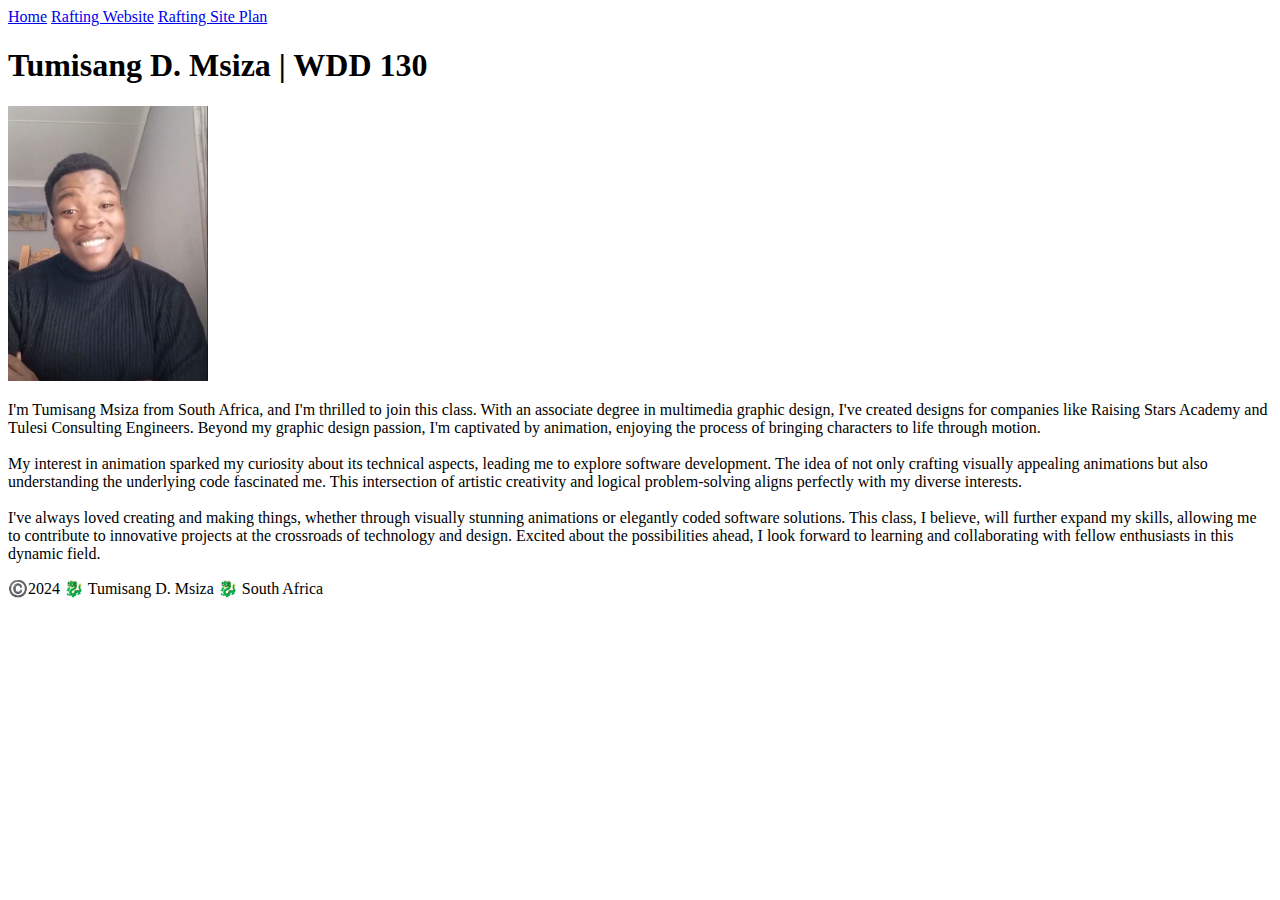
==== index.html @ cb38595d "week 1" ====
<!DOCTYPE html>
<html lang="en-US">
  <head>
    <meta charset="utf-8">
    <meta name="viewport" content="width=device-width, initial-scale=1.0">
    <title>Tumisang D. Msiza | WDD 130</title>
  </head>
  <body>
    <header>
      <nav>
        <a href="#">Home</a>
        <a href="wwr/">Rafting Website</a>
        <a href="wwr/site-plan-rafting.html">Rafting Site Plan</a>
      </nav>
    </header>
    <main>
      <h1>Tumisang D. Msiza | WDD 130</h1>
      <img src="images/profile.jpg" alt="Hello, my name is Tumisang D. Msiza" width="200">
      <p>I'm Tumisang Msiza from South Africa, and I'm thrilled to join this class. With an associate degree in multimedia graphic design, I've created designs for companies like Raising Stars Academy and Tulesi Consulting Engineers. Beyond my graphic design passion, I'm captivated by animation, enjoying the process of bringing characters to life through motion.
      <br><br>
      My interest in animation sparked my curiosity about its technical aspects, leading me to explore software development. The idea of not only crafting visually appealing animations but also understanding the underlying code fascinated me. This intersection of artistic creativity and logical problem-solving aligns perfectly with my diverse interests.
      <br><br>
      I've always loved creating and making things, whether through visually stunning animations or elegantly coded software solutions. This class, I believe, will further expand my skills, allowing me to contribute to innovative projects at the crossroads of technology and design. Excited about the possibilities ahead, I look forward to learning and collaborating with fellow enthusiasts in this dynamic field.</p>
    </main>
    <footer>
      <p>©️2024 🐉 Tumisang D. Msiza 🐉 South Africa</p>
    </footer>
  </body>
</html>
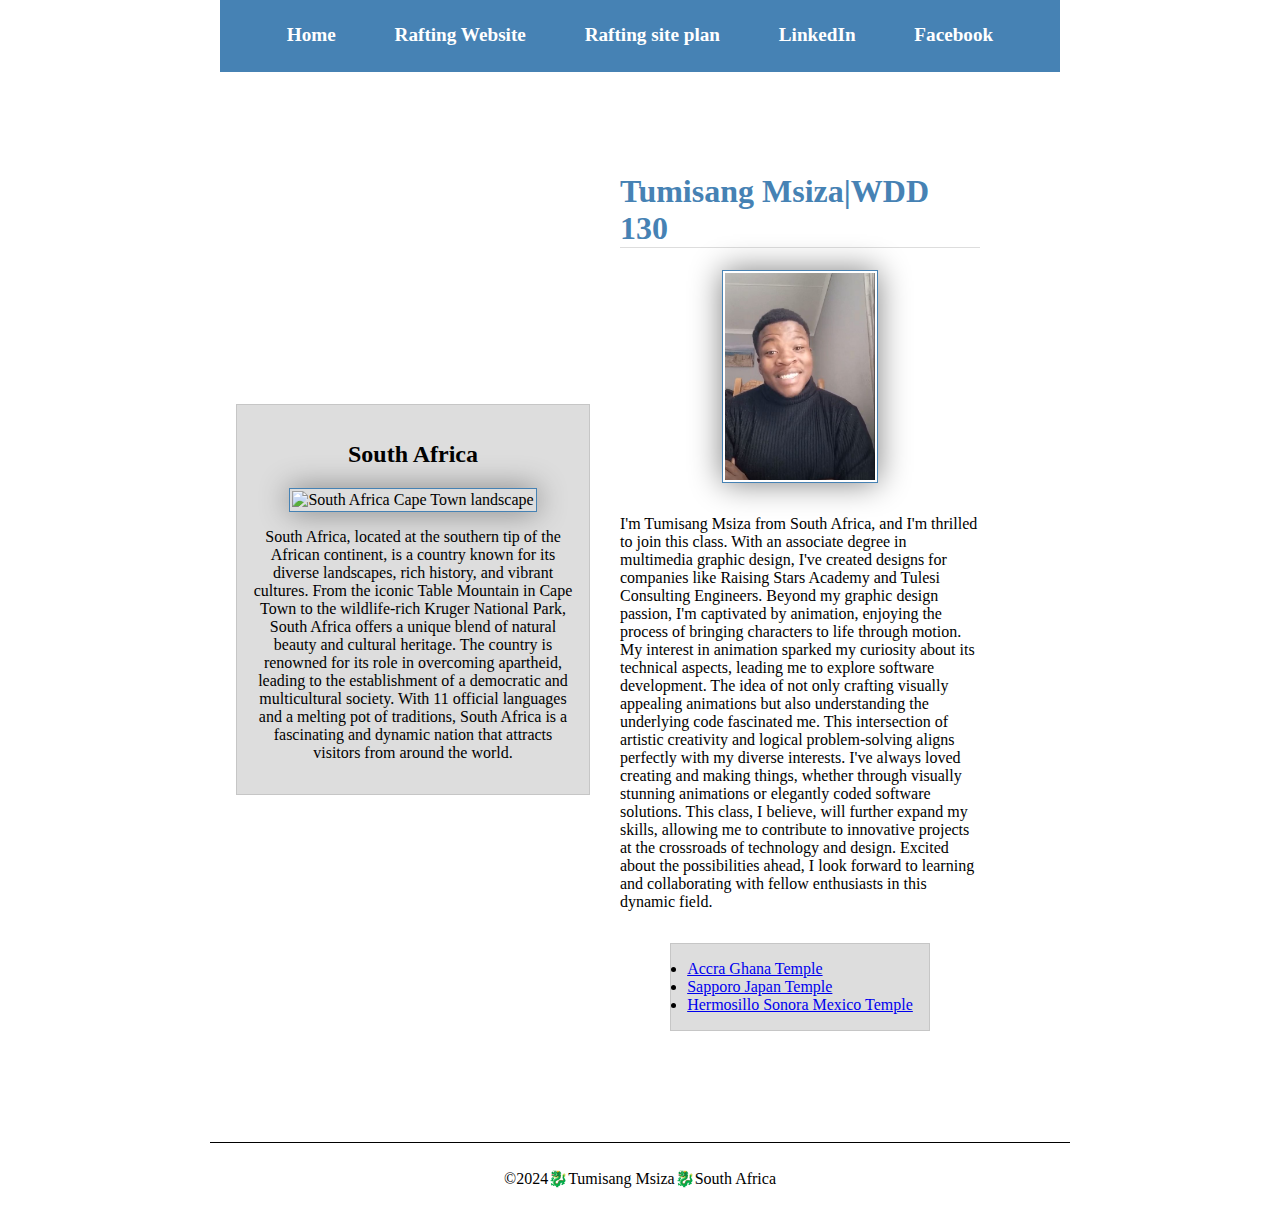
==== commit 6516c903: "Completed week02" ====
--- a/index.html
+++ b/index.html
@@ -1,29 +1,45 @@
 <!DOCTYPE html>
 <html lang="en-US">
-  <head>
+<head>
     <meta charset="utf-8">
-    <meta name="viewport" content="width=device-width, initial-scale=1.0">
-    <title>Tumisang D. Msiza | WDD 130</title>
-  </head>
-  <body>
+    <meta name="viewport" content="width=device-width,initial-scale=1.0" >
+    <title>Tumisang Msiza|WDD 130</title>
+    <meta name="description" content="Tumisang Msiza's BYU WDD 130 webpage assignment">
+    <meta name="author" content="Tumisang Msiza">
+    <link rel="stylesheet" href="styles/styles.css">
+</head>
+<body>
     <header>
-      <nav>
-        <a href="#">Home</a>
-        <a href="wwr/">Rafting Website</a>
-        <a href="wwr/site-plan-rafting.html">Rafting Site Plan</a>
-      </nav>
+        <nav>
+            <a href="www/index.html">Home</a>
+            <a href="#">Rafting Website</a>
+            <a href="wwr/site-plan-rafting.html">Rafting site plan</a>
+            <a href="https://www.linkedin.com/in/tumisang-msiza-58b950267" target="LinkedIn Profile link">LinkedIn</a>
+            <a href="https://www.facebook.com/tumisang.msiza/" target="Facebook profile link">Facebook</a>
+        </nav>
     </header>
-    <main>
-      <h1>Tumisang D. Msiza | WDD 130</h1>
-      <img src="images/profile.jpg" alt="Hello, my name is Tumisang D. Msiza" width="200">
-      <p>I'm Tumisang Msiza from South Africa, and I'm thrilled to join this class. With an associate degree in multimedia graphic design, I've created designs for companies like Raising Stars Academy and Tulesi Consulting Engineers. Beyond my graphic design passion, I'm captivated by animation, enjoying the process of bringing characters to life through motion.
-      <br><br>
-      My interest in animation sparked my curiosity about its technical aspects, leading me to explore software development. The idea of not only crafting visually appealing animations but also understanding the underlying code fascinated me. This intersection of artistic creativity and logical problem-solving aligns perfectly with my diverse interests.
-      <br><br>
-      I've always loved creating and making things, whether through visually stunning animations or elegantly coded software solutions. This class, I believe, will further expand my skills, allowing me to contribute to innovative projects at the crossroads of technology and design. Excited about the possibilities ahead, I look forward to learning and collaborating with fellow enthusiasts in this dynamic field.</p>
-    </main>
+    <div class="grid">
+        <main>
+            <h1>Tumisang Msiza|WDD 130</h1>
+            <img src="images/profile.jpg" alt="An image of Tumisang Msiza" width="200">
+            <p>I'm Tumisang Msiza from South Africa, and I'm thrilled to join this class. With an associate degree in multimedia graphic design, I've created designs for companies like Raising Stars Academy and Tulesi Consulting Engineers. Beyond my graphic design passion, I'm captivated by animation, enjoying the process of bringing characters to life through motion.
+                My interest in animation sparked my curiosity about its technical aspects, leading me to explore software development. The idea of not only crafting visually appealing animations but also understanding the underlying code fascinated me. This intersection of artistic creativity and logical problem-solving aligns perfectly with my diverse interests.
+                I've always loved creating and making things, whether through visually stunning animations or elegantly coded software solutions. This class, I believe, will further expand my skills, allowing me to contribute to innovative projects at the crossroads of technology and design. Excited about the possibilities ahead, I look forward to learning and collaborating with fellow enthusiasts in this dynamic field.</p>
+            <ul class="box">
+                <li><a href="https://www.churchofjesuschrist.org/temples/details/accra-ghana-temple?lang=eng" target="Image description:Accra Ghana Temple">Accra Ghana Temple</a></li>
+                <li><a href="https://www.churchofjesuschrist.org/temples/details/sapporo-japan-temple?lang=eng" target="Image description:Sapporo Japan Temple">Sapporo Japan Temple</a></li>
+                <li><a href="https://www.churchofjesuschrist.org/temples/details/hermosillo-sonora-mexico-temple?lang=eng" target="Image description:Hermosillo Sonora Mexico Temple">Hermosillo Sonora Mexico Temple</a></li>
+            </ul>
+
+        </main>
+        <aside class="box">
+            <h2>South Africa</h2>
+            <img src="https://assets.princess.com/is/image/princesscruises/cape-town-south-africa-aerial-view-sunset-table-mountain-harbor:16x9?ts=1697265855381" alt="South Africa Cape Town landscape">
+            <p>South Africa, located at the southern tip of the African continent, is a country known for its diverse landscapes, rich history, and vibrant cultures. From the iconic Table Mountain in Cape Town to the wildlife-rich Kruger National Park, South Africa offers a unique blend of natural beauty and cultural heritage. The country is renowned for its role in overcoming apartheid, leading to the establishment of a democratic and multicultural society. With 11 official languages and a melting pot of traditions, South Africa is a fascinating and dynamic nation that attracts visitors from around the world.</p>
+        </aside>
+        </div>
     <footer>
-      <p>©️2024 🐉 Tumisang D. Msiza 🐉 South Africa</p>
+        <p>©2024🐉Tumisang Msiza🐉South Africa</p>
     </footer>
-  </body>
+</body>
 </html>
--- a/styles/styles.css
+++ b/styles/styles.css
@@ -0,0 +1,116 @@
+body {
+  font-size: 16px;
+  font-family: cursive fantasy;
+  margin: 0;
+  padding: 0;
+  box-sizing: border-box;
+}
+
+
+header, .grid, footer {
+  max-width: 840px;
+  margin: 0 auto;
+}
+
+
+nav {
+  background-color: steelblue;
+  padding: 1rem;
+  display: flex;
+  justify-content: space-evenly;
+  align-items: center;
+}
+
+
+nav a {
+  display: block;
+  padding: 0.5rem;
+  text-decoration: none;
+  font-size: 1.2rem;
+  font-weight: 700;
+  color: #fff;
+  border-bottom: 2px solid transparent;
+  transition: border-bottom 0.3s ease;
+}
+
+
+nav a:hover {
+  border-bottom: 2px solid #fff;
+}
+
+
+h1 {
+  color: steelblue;
+  border-bottom: 1px solid #ddd;
+}
+
+
+.grid {
+  display: grid;
+  align-items: center;
+  grid-template-columns: 20rem 1fr;
+}
+
+main {
+  grid-column: 2/3;
+  margin: 5rem;
+  display: flex;
+  flex-direction: column;
+  align-items: center;
+}
+
+
+aside {
+  width: 20rem;
+  margin: 1rem;
+  border: 1px solid rgba(0, 0, 0, 0.2);
+  padding: 1rem;
+  background-color: #eee;
+  color: #333;
+  text-align: center;
+  position: relative;
+  grid-column: 1/2;
+  grid-row: 1/2;
+}
+
+
+main img {
+  width: 150px;
+  height: auto;
+  border: 1px solid steelblue;
+  padding: 2px;
+  box-shadow: 0 0 30px gray;
+  margin-bottom: 1rem;
+}
+
+aside img {
+  max-width: 100%;
+  height: auto;
+  border: 1px solid steelblue;
+  padding: 2px;
+  box-shadow: 0 0 30px gray;
+}
+
+p {
+  padding: 0;
+}
+
+footer {
+  margin-top: 15px;
+  border-top: 1px solid #000;
+  text-align: center;
+  padding: 10px;
+}
+
+/* Class Selectors */
+.box {
+  margin: 1rem;
+  border: 1px solid rgba(0, 0, 0, 0.1);
+  padding: 1rem;
+  background-color: #ddd;
+  color: #000;
+}
+
+.indent {
+  padding-left: 2rem;
+}
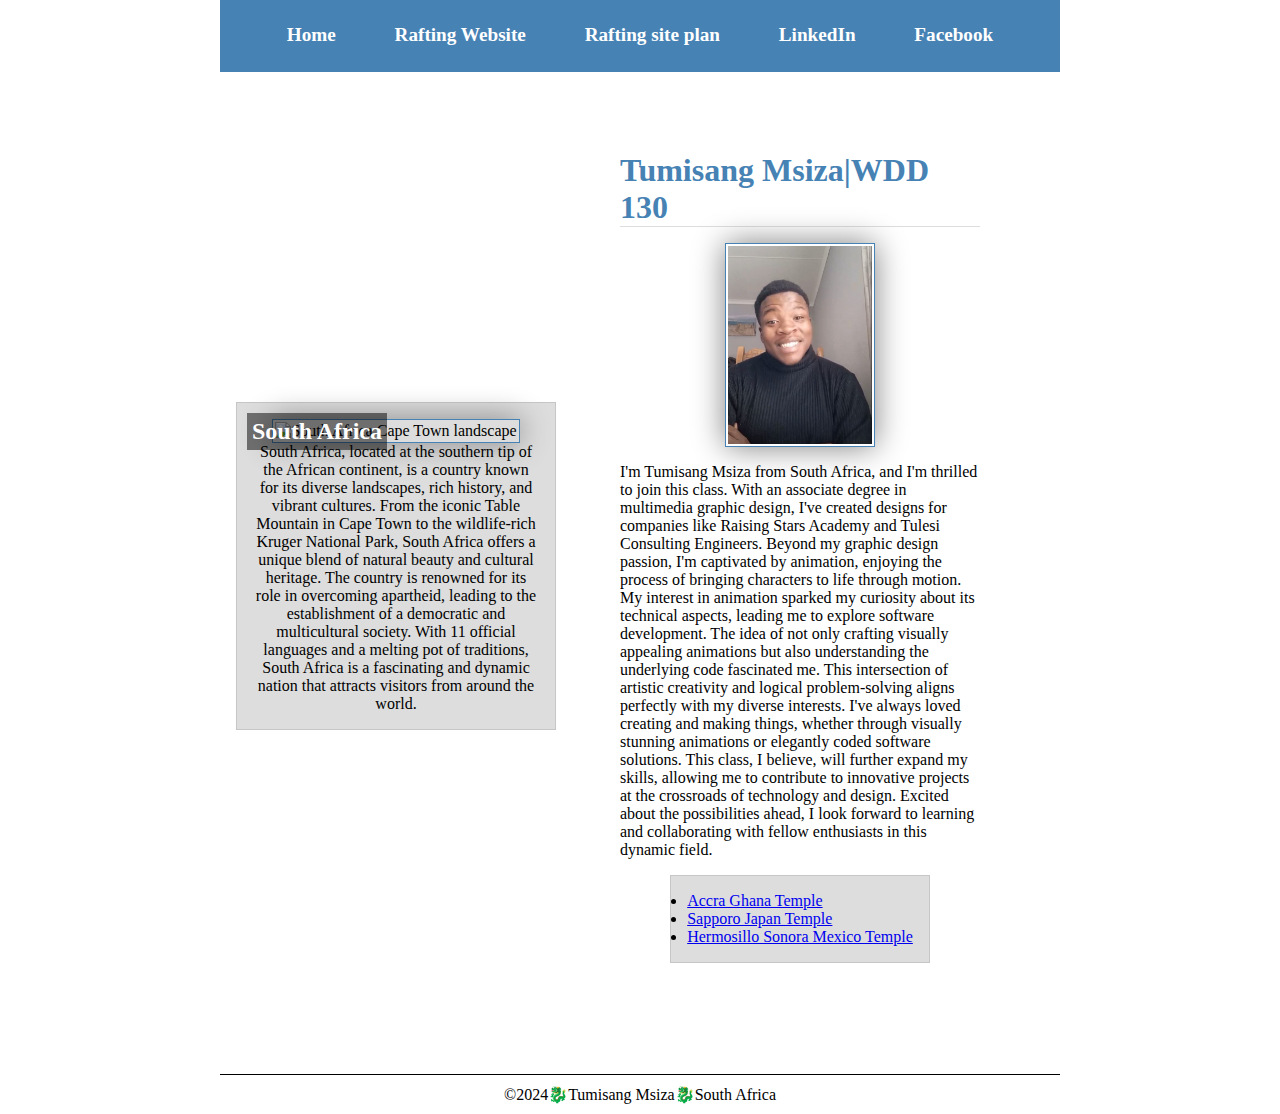
==== commit 0063d390: "Updated HTML and CSS to meet specified criteria: - Validated code to ensure no errors. - Added <ul> " ====
--- a/index.html
+++ b/index.html
@@ -14,32 +14,32 @@
             <a href="www/index.html">Home</a>
             <a href="#">Rafting Website</a>
             <a href="wwr/site-plan-rafting.html">Rafting site plan</a>
-            <a href="https://www.linkedin.com/in/tumisang-msiza-58b950267" target="LinkedIn Profile link">LinkedIn</a>
-            <a href="https://www.facebook.com/tumisang.msiza/" target="Facebook profile link">Facebook</a>
+            <a href="https://www.linkedin.com/in/tumisang-msiza-58b950267" target="_blank">LinkedIn</a>
+            <a href="https://www.facebook.com/tumisang.msiza/" target="_blank">Facebook</a>
         </nav>
     </header>
     <div class="grid">
         <main>
             <h1>Tumisang Msiza|WDD 130</h1>
-            <img src="images/profile.jpg" alt="An image of Tumisang Msiza" width="200">
+            <img src="images/profile.jpg" alt="An image of Tumisang Msiza" width="200" class="profile">
             <p>I'm Tumisang Msiza from South Africa, and I'm thrilled to join this class. With an associate degree in multimedia graphic design, I've created designs for companies like Raising Stars Academy and Tulesi Consulting Engineers. Beyond my graphic design passion, I'm captivated by animation, enjoying the process of bringing characters to life through motion.
                 My interest in animation sparked my curiosity about its technical aspects, leading me to explore software development. The idea of not only crafting visually appealing animations but also understanding the underlying code fascinated me. This intersection of artistic creativity and logical problem-solving aligns perfectly with my diverse interests.
                 I've always loved creating and making things, whether through visually stunning animations or elegantly coded software solutions. This class, I believe, will further expand my skills, allowing me to contribute to innovative projects at the crossroads of technology and design. Excited about the possibilities ahead, I look forward to learning and collaborating with fellow enthusiasts in this dynamic field.</p>
             <ul class="box">
-                <li><a href="https://www.churchofjesuschrist.org/temples/details/accra-ghana-temple?lang=eng" target="Image description:Accra Ghana Temple">Accra Ghana Temple</a></li>
-                <li><a href="https://www.churchofjesuschrist.org/temples/details/sapporo-japan-temple?lang=eng" target="Image description:Sapporo Japan Temple">Sapporo Japan Temple</a></li>
-                <li><a href="https://www.churchofjesuschrist.org/temples/details/hermosillo-sonora-mexico-temple?lang=eng" target="Image description:Hermosillo Sonora Mexico Temple">Hermosillo Sonora Mexico Temple</a></li>
+                <li><a href="https://www.churchofjesuschrist.org/temples/details/accra-ghana-temple?lang=eng" target="_blank">Accra Ghana Temple</a></li>
+                <li><a href="https://www.churchofjesuschrist.org/temples/details/sapporo-japan-temple?lang=eng" target="_blank">Sapporo Japan Temple</a></li>
+                <li><a href="https://www.churchofjesuschrist.org/temples/details/hermosillo-sonora-mexico-temple?lang=eng" target="_blank">Hermosillo Sonora Mexico Temple</a></li>
             </ul>
-
         </main>
         <aside class="box">
             <h2>South Africa</h2>
             <img src="https://assets.princess.com/is/image/princesscruises/cape-town-south-africa-aerial-view-sunset-table-mountain-harbor:16x9?ts=1697265855381" alt="South Africa Cape Town landscape">
             <p>South Africa, located at the southern tip of the African continent, is a country known for its diverse landscapes, rich history, and vibrant cultures. From the iconic Table Mountain in Cape Town to the wildlife-rich Kruger National Park, South Africa offers a unique blend of natural beauty and cultural heritage. The country is renowned for its role in overcoming apartheid, leading to the establishment of a democratic and multicultural society. With 11 official languages and a melting pot of traditions, South Africa is a fascinating and dynamic nation that attracts visitors from around the world.</p>
         </aside>
-        </div>
+    </div>
     <footer>
         <p>©2024🐉Tumisang Msiza🐉South Africa</p>
     </footer>
+    <!-- Last modified: 2024-06-27 -->
 </body>
 </html>
--- a/styles/styles.css
+++ b/styles/styles.css
@@ -1,17 +1,18 @@
-body {
-  font-size: 16px;
-  font-family: cursive fantasy;
+* {
   margin: 0;
   padding: 0;
   box-sizing: border-box;
 }
 
+body {
+  font-size: 16px;
+  font-family: cursive fantasy;
+}
 
 header, .grid, footer {
   max-width: 840px;
   margin: 0 auto;
 }
-
 
 nav {
   background-color: steelblue;
@@ -20,7 +21,6 @@
   justify-content: space-evenly;
   align-items: center;
 }
-
 
 nav a {
   display: block;
@@ -33,17 +33,14 @@
   transition: border-bottom 0.3s ease;
 }
 
-
 nav a:hover {
   border-bottom: 2px solid #fff;
 }
-
 
 h1 {
   color: steelblue;
   border-bottom: 1px solid #ddd;
 }
-
 
 .grid {
   display: grid;
@@ -59,7 +56,6 @@
   align-items: center;
 }
 
-
 aside {
   width: 20rem;
   margin: 1rem;
@@ -73,6 +69,14 @@
   grid-row: 1/2;
 }
 
+aside h2 {
+  position: absolute;
+  top: 10px;
+  left: 10px;
+  color: white;
+  background-color: rgba(0, 0, 0, 0.5);
+  padding: 5px;
+}
 
 main img {
   width: 150px;
@@ -81,6 +85,7 @@
   padding: 2px;
   box-shadow: 0 0 30px gray;
   margin-bottom: 1rem;
+  float: right;
 }
 
 aside img {
@@ -114,3 +119,8 @@
 .indent {
   padding-left: 2rem;
 }
+
+.profile {
+  float: right;
+  margin: 1rem;
+}
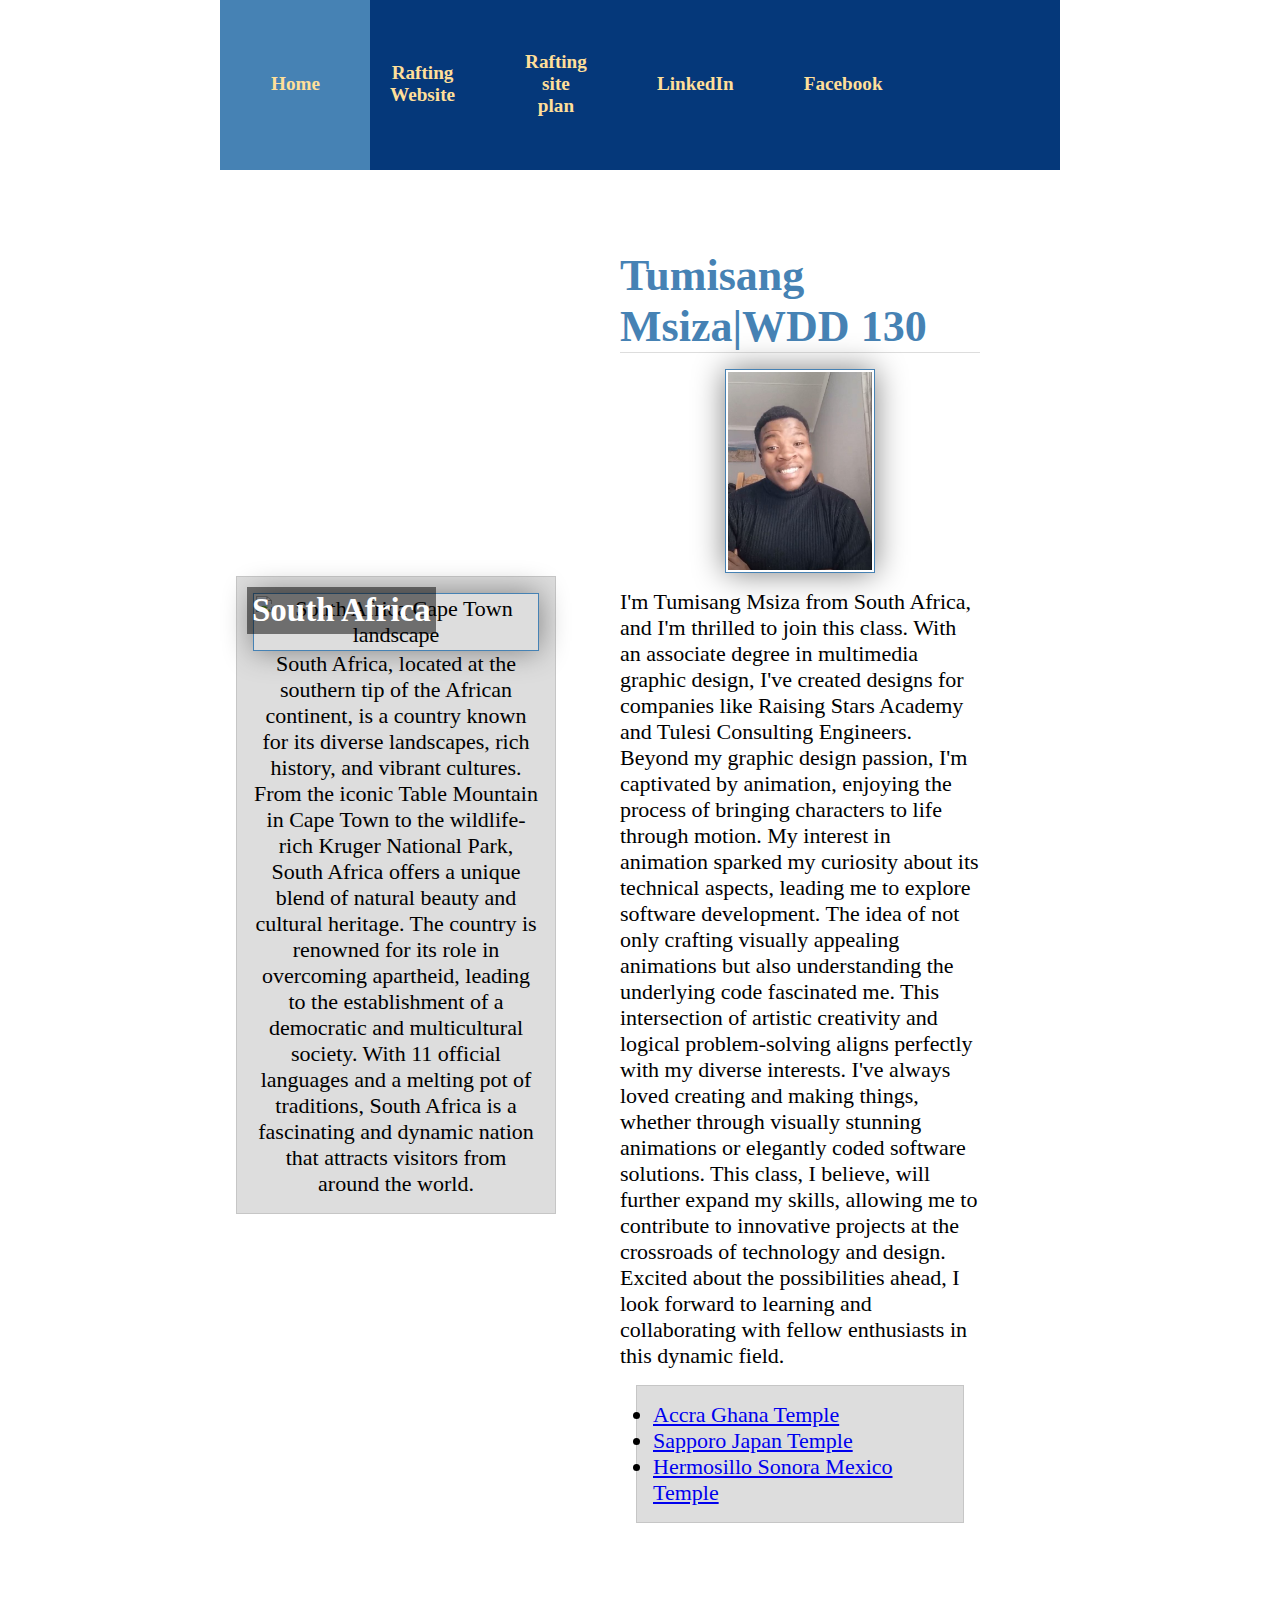
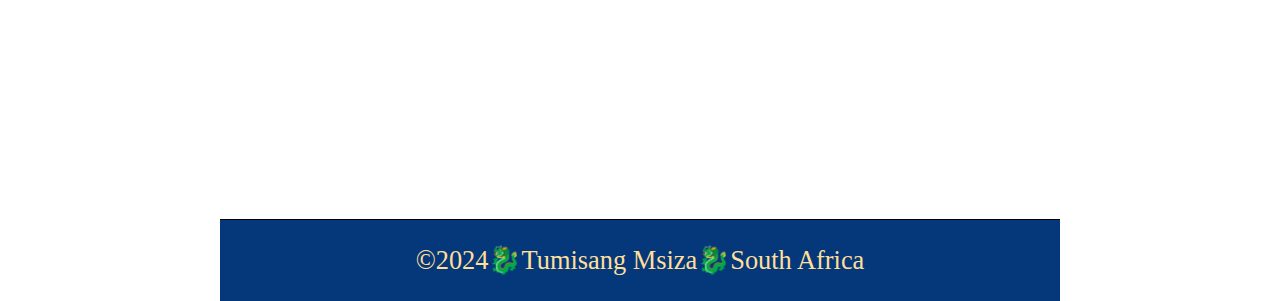
==== commit e303146d: "rafting project completed" ====
--- a/index.html
+++ b/index.html
@@ -12,7 +12,7 @@
     <header>
         <nav>
             <a href="www/index.html">Home</a>
-            <a href="#">Rafting Website</a>
+            <a href="wwr/Rafting.html">Rafting Website</a>
             <a href="wwr/site-plan-rafting.html">Rafting site plan</a>
             <a href="https://www.linkedin.com/in/tumisang-msiza-58b950267" target="_blank">LinkedIn</a>
             <a href="https://www.facebook.com/tumisang.msiza/" target="_blank">Facebook</a>
--- a/styles/styles.css
+++ b/styles/styles.css
@@ -124,3 +124,1079 @@
   float: right;
   margin: 1rem;
 }
+
+/* General Section Styling */
+section {
+    margin: 20px auto;
+    padding: 20px;
+    max-width: 1200px;
+    background-color: #f9f9f9;
+    border-radius: 5px;
+    box-shadow: 0 2px 5px rgba(0, 0, 0, 0.1);
+}
+
+/* Article Styling */
+article {
+    margin: 20px 0;
+    padding: 15px;
+    border: 1px solid #ddd;
+    border-radius: 5px;
+    box-shadow: 2px 2px 5px rgba(0, 0, 0, 0.1);
+}
+
+/* Image Styling */
+article img {
+    width: 100%;
+    height: auto;
+    margin-bottom: 10px;
+    border-radius: 5px;
+}
+
+/* Table Styling */
+table {
+    width: 100%;
+    border-collapse: collapse;
+    margin: 20px 0;
+}
+
+table, th, td {
+    border: 1px solid #ddd;
+}
+
+th, td {
+    padding: 12px;
+    text-align: left;
+}
+
+th {
+    background-color: #f2f2f2;
+}
+
+tr:nth-child(even) {
+    background-color: #f9f9f9;
+}
+
+/* Footer Link Styling */
+footer a {
+    color: #007BFF;
+    text-decoration: none;
+}
+
+footer a:hover {
+    text-decoration: underline;
+}
+
+/* Active Link Styling */
+nav .active {
+    font-weight: bold;
+    color: #007BFF;
+}
+@import url('https://fonts.googleapis.com/css2?family=Lora:ital@1&family=Satisfy&display=swap');
+
+/*  HOME PAGE */
+
+#content {
+    max-width: 1600px;
+    margin: 0 auto;
+}
+
+nav a {
+    text-align: center;
+    color: #ffdf99;
+    text-decoration:  none;
+    padding: 35px;
+}
+
+#logo_link {
+    padding-top: 5px;
+    justify-self: center;
+    align-self: center;
+}
+
+#hero{
+    display: grid;
+    grid-template-columns: 1fr 3fr 1fr;
+    margin-top: -100px;
+}
+
+#hero-box {
+    grid-column: 1/4;
+    grid-row: 1/3;
+    z-index: -1;
+}
+
+#hero-msg {
+    grid-column: 2/3;
+    grid-row: 1/2;
+    margin-top: 100px;
+}
+
+#hero-msg h4 {
+    color: #d69f29;
+}
+
+#hero-msg h1, #hero-msg h4 {
+    text-align: center;
+}
+
+.logo {
+    width: 80px;
+}
+
+.icon {
+    width: 80px;
+    padding-top: 10px;
+}
+
+#hero-img {
+    width: 100%;
+}
+
+.button-box {
+    text-align: center;
+}
+
+main section {
+    text-align: center;
+}
+
+#background {
+    height: 725px;
+    background-color: #ffdf99;
+    grid-area: 4/1/9/11;
+}
+
+body {
+    background-color: white;
+    font-size: 22px;
+    margin: 0;
+    padding: 0;
+}
+
+h2 {
+    margin: 0;
+}
+
+header {
+    background-color: #05387a;
+    display: grid;
+    grid-template-columns: 150px auto;
+}
+
+nav {
+    display: flex;
+    justify-content: space-around;
+}
+
+.home-grid {
+    display: grid;
+    grid-template-columns: 1fr 1fr 1fr 1fr 1fr 1fr 1fr 1fr 1fr 1fr;
+}
+
+.home-title {
+    color: #d69f29;
+    font-family: "Satisfy", "Helvetica", sans-serif;
+    font-size: 2em;
+    margin-top: 10px;
+}
+
+nav a:hover {
+    background-color: #ffdf99;
+    color: #05387a;
+}
+
+.book, .join {
+    background-color:#05387a;
+    color: #ffdf99;
+    text-decoration: none;
+    font-size: 18px;
+    padding: 15px 30px;
+    margin-top: 50px;
+    border-radius: 5px;
+    font-family: "Lora", "Rock Salt", sans-serif;
+}
+
+.book:hover, .join:hover {
+    background-color: #ffdf99;
+    color: #05387a;
+}
+
+h4 {
+    color: #05387a;
+}
+
+.msg {
+    background-color: #d69f29;
+    line-height: 1.5em;
+    padding: 35px;
+    grid-area: 6/6/7/10;
+    box-shadow: 5px 5px 10px #05387a;
+}
+
+.msg h2 {
+    color: #05387a;
+    font-family: "Lora", "Rock Salt", sans-serif;
+}
+
+.msg p {
+    color: #05387a;
+    font-size: .8em;
+    padding-bottom: 15px;
+}
+
+footer {
+    color: #ffdf99;
+    background-color: #05387a	;
+    padding: 25px 50px;
+    margin-top: 200px;
+    display: flex;
+    justify-content: space-around;
+    align-items: center;
+}
+
+footer a {
+    color: #ffdf99;
+    text-decoration:  none;
+}
+
+footer a:hover {
+    color: #ffdf99;
+}
+
+footer p {
+    font-size: 1.2em;
+}
+
+footer p a:hover {
+    text-decoration: underline;
+}
+
+footer .social img {
+padding-top: 15px;
+}
+
+.rivers-card, .camping-card, .rapids-card {
+    margin: 200px 0;
+}
+
+.card-img {
+    border: 10px solid #d69f29;
+    width: 100%;
+    transition: transform .5s;
+    box-shadow: 5px 5px 10px #05387a;
+}
+
+main section img {
+    box-sizing: border-box;
+}
+
+.mountains {
+    width: 100%;
+    margin-top: 100px;
+    margin-bottom: 200px;
+    grid-area: 5/2/8/7;
+    box-shadow: 5px 5px 10px #05387a;
+}
+
+.rivers-card {
+    grid-area: 2/2/3/4;
+}
+
+.camping-card{
+    grid-area: 2/5/3/7;
+}
+
+.rapids-card {
+    grid-area: 2/8/3/10;
+}
+
+.card-img:hover {
+    opacity: .6;
+    transform: scale(1.1);
+}
+
+/* FAQ PAGE STYLE */
+.faq-title {
+    color: #05387a;
+    font-family: "Satisfy", "Helvetica", sans-serif;
+    font-size: 2em;
+    margin-top: 10px;
+}
+
+#faq-msg {
+    grid-column: 2/3;
+    grid-row: 1/2;
+    margin-top: 100px;
+    font-family: "Satisfy", "Helvetica", sans-serif;
+    font-size: 1.3em;
+}
+
+#faq-msg h4 {
+    color: #05387a;
+}
+
+#faq-msg h1, #faq-msg h4 {
+    text-align: center;
+}
+
+#faq-background {
+    height: 300px;
+    background-color: #ffdf99;
+    grid-area: 4/1/9/11;
+    margin: 40px auto;
+    padding: 25px;
+}
+
+.faq-grid {
+    display: grid;
+    grid-template-columns: 800px 800px;
+    justify-items: center;
+    align-items: center;
+}
+
+.faq-q1 {
+    grid-area: 1/2/2/3;
+}
+
+.q1-msg h3 {
+    margin: auto 50px;
+    font-family: "Satisfy", "Helvetica", sans-serif;
+    font-size: 1.3em;
+    color: #05387a;
+}
+
+.q1-msg p {
+    margin-top: 30px;
+    margin-bottom: 100px;
+    margin-left: 100px;
+    margin-right: 100px;
+    line-height: 40px;
+    color: #008AA5;
+    font-family: "Lora", "Rock Salt", sans-serif;
+}
+
+.q1-img {
+    grid-area: 1/1/2/2;
+    width: 600px;
+    height: 600px;
+    object-fit: contain;
+    margin: 50px auto;
+}
+
+.faq-q2 {
+    grid-area: 2/1/3/2;
+}
+
+.q2-msg h3 {
+    margin: auto 50px;
+    font-family: "Satisfy", "Helvetica", sans-serif;
+    font-size: 1.3em;
+    color: #05387a;
+}
+
+.q2-msg p {
+    margin-top: 30px;
+    margin-bottom: 100px;
+    margin-left: 100px;
+    margin-right: 100px;
+    line-height: 40px;
+    color: #008AA5;
+    font-family: "Lora", "Rock Salt", sans-serif;
+}
+
+.q2-img {
+    grid-area: 2/2/3/3;
+    width: 600px;
+    height: 600px;
+    object-fit: contain;
+    margin: 50px auto;
+}
+
+.faq-q3 {
+    grid-area: 3/2/4/3;
+}
+
+.q3-msg h3 {
+    margin: auto 50px;
+    font-family: "Satisfy", "Helvetica", sans-serif;
+    font-size: 1.3em;
+    color: #05387a;
+}
+
+.q3-msg p {
+    margin-top: 30px;
+    margin-bottom: 100px;
+    margin-left: 100px;
+    margin-right: 100px;
+    line-height: 40px;
+    color: #008AA5;
+    font-family: "Lora", "Rock Salt", sans-serif;
+}
+
+.q3-img {
+    grid-area: 3/1/4/2;
+    width: 600px;
+    height: 600px;
+    object-fit: contain;
+    margin: 50px auto;
+}
+
+.faq-q4 {
+    grid-area: 4/1/5/2;
+}
+
+.q4-msg h3 {
+    margin: auto 50px;
+    font-family: "Satisfy", "Helvetica", sans-serif;
+    font-size: 1.3em;
+    color: #05387a;
+}
+
+.q4-msg p {
+    margin-top: 30px;
+    margin-bottom: 100px;
+    margin-left: 100px;
+    margin-right: 100px;
+    line-height: 40px;
+    color: #008AA5;
+    font-family: "Lora", "Rock Salt", sans-serif;
+}
+
+.q4-img {
+    grid-area: 4/2/5/3;
+    width: 600px;
+    height: 600px;
+    object-fit: contain;
+    margin: 50px auto;
+}
+
+.faq-q5 {
+    grid-area: 5/2/6/3;
+}
+
+.q5-msg h3 {
+    margin: auto 50px;
+    font-family: "Satisfy", "Helvetica", sans-serif;
+    font-size: 1.3em;
+    color: #05387a;
+}
+
+.q5-msg p {
+    margin-top: 30px;
+    margin-bottom: 100px;
+    margin-left: 100px;
+    margin-right: 100px;
+    line-height: 40px;
+    color: #008AA5;
+    font-family: "Lora", "Rock Salt", sans-serif;
+}
+
+.q5-img {
+    grid-area: 5/1/6/2;
+    width: 600px;
+    height: 600px;
+    object-fit: contain;
+    margin: 50px auto;
+}
+
+.faq-q6 {
+    grid-area: 6/1/7/2;
+}
+
+.q6-msg h3 {
+    margin: auto 50px;
+    font-family: "Satisfy", "Helvetica", sans-serif;
+    font-size: 1.3em;
+    color: #05387a;
+}
+
+.q6-msg p {
+    margin-top: 30px;
+    margin-bottom: 100px;
+    margin-left: 100px;
+    margin-right: 100px;
+    line-height: 40px;
+    color: #008AA5;
+    font-family: "Lora", "Rock Salt", sans-serif;
+}
+
+.q6-img {
+    grid-area: 6/2/7/3;
+    width: 600px;
+    height: 600px;
+    object-fit: contain;
+    margin: 50px auto;
+}
+
+.faq-msg {
+    grid-area: 7/1/8/3;
+    margin: 50px auto;
+    padding: 25px;
+    font-family: "Lora", "Rock Salt", sans-serif;
+    background-color: #ffdf99;
+    color: #05387a;
+    box-shadow: 5px 5px 10px #05387a;
+}
+
+.faq-contact {
+    background-color:#05387a;
+    color: #d69f29;
+    text-decoration: none;
+    font-size: 18px;
+    padding: 15px 30px;
+    margin-top: 50px;
+    border-radius: 5px;
+    font-family: "Lora", "Rock Salt", sans-serif;
+}
+
+.faq-contact:hover {
+    background-color: #d69f29;
+    color: #05387a;
+}
+
+@media screen and (max-width: 900px) {
+    #hero, .home-grid {
+        display: block;
+        height: auto;
+    }
+    nav, footer {
+        flex-direction: column;
+    }
+    nav a {
+        display: block;
+        padding: 15px;
+    }
+    #hero {
+        margin-top: 0;
+    }
+    #hero-msg {
+        margin-top: 0;
+    }
+    #hero-msg h4 {
+        display: none;
+    }
+    .home-title {
+        font-size: 25px;
+        color: #6f7364;
+    }
+    .rivers-card, .camping-card, .rapids-card {
+        margin: 50px auto;
+        width: 60%;
+    }
+    #background {
+        display: none;
+    }
+    .mountains, .msg {
+        width: 80%;
+        display: block;
+        margin: 0 auto;
+    }
+    footer {
+        margin-top: 25px;
+    }
+}
+
+@import url('https://fonts.googleapis.com/css2?family=Lora:ital@1&family=Satisfy&display=swap');
+
+/*  HOME PAGE */
+
+#content {
+    max-width: 1600px;
+    margin: 0 auto;
+}
+
+nav a {
+    text-align: center;
+    color: #ffdf99;
+    text-decoration:  none;
+    padding: 35px;
+}
+
+#logo_link {
+    padding-top: 5px;
+    justify-self: center;
+    align-self: center;
+}
+
+#hero{
+    display: grid;
+    grid-template-columns: 1fr 3fr 1fr;
+    margin-top: -100px;
+}
+
+#hero-box {
+    grid-column: 1/4;
+    grid-row: 1/3;
+    z-index: -1;
+}
+
+#hero-msg {
+    grid-column: 2/3;
+    grid-row: 1/2;
+    margin-top: 100px;
+}
+
+#hero-msg h4 {
+    color: #d69f29;
+}
+
+#hero-msg h1, #hero-msg h4 {
+    text-align: center;
+}
+
+.logo {
+    width: 80px;
+}
+
+.icon {
+    width: 80px;
+    padding-top: 10px;
+}
+
+#hero-img {
+    width: 100%;
+}
+
+.button-box {
+    text-align: center;
+}
+
+main section {
+    text-align: center;
+}
+
+#background {
+    height: 725px;
+    background-color: #ffdf99;
+    grid-area: 4/1/9/11;
+}
+
+body {
+    background-color: white;
+    font-size: 22px;
+    margin: 0;
+    padding: 0;
+}
+
+h2 {
+    margin: 0;
+}
+
+header {
+    background-color: #05387a;
+    display: grid;
+    grid-template-columns: 150px auto;
+}
+
+nav {
+    display: flex;
+    justify-content: space-around;
+}
+
+.home-grid {
+    display: grid;
+    grid-template-columns: 1fr 1fr 1fr 1fr 1fr 1fr 1fr 1fr 1fr 1fr;
+}
+
+.home-title {
+    color: #d69f29;
+    font-family: "Satisfy", "Helvetica", sans-serif;
+    font-size: 2em;
+    margin-top: 10px;
+}
+
+nav a:hover {
+    background-color: #ffdf99;
+    color: #05387a;
+}
+
+.book, .join {
+    background-color:#05387a;
+    color: #ffdf99;
+    text-decoration: none;
+    font-size: 18px;
+    padding: 15px 30px;
+    margin-top: 50px;
+    border-radius: 5px;
+    font-family: "Lora", "Rock Salt", sans-serif;
+}
+
+.book:hover, .join:hover {
+    background-color: #ffdf99;
+    color: #05387a;
+}
+
+h4 {
+    color: #05387a;
+}
+
+.msg {
+    background-color: #d69f29;
+    line-height: 1.5em;
+    padding: 35px;
+    grid-area: 6/6/7/10;
+    box-shadow: 5px 5px 10px #05387a;
+}
+
+.msg h2 {
+    color: #05387a;
+    font-family: "Lora", "Rock Salt", sans-serif;
+}
+
+.msg p {
+    color: #05387a;
+    font-size: .8em;
+    padding-bottom: 15px;
+}
+
+footer {
+    color: #ffdf99;
+    background-color: #05387a	;
+    padding: 25px 50px;
+    margin-top: 200px;
+    display: flex;
+    justify-content: space-around;
+    align-items: center;
+}
+
+footer a {
+    color: #ffdf99;
+    text-decoration:  none;
+}
+
+footer a:hover {
+    color: #ffdf99;
+}
+
+footer p {
+    font-size: 1.2em;
+}
+
+footer p a:hover {
+    text-decoration: underline;
+}
+
+footer .social img {
+padding-top: 15px;
+}
+
+.rivers-card, .camping-card, .rapids-card {
+    margin: 200px 0;
+}
+
+.card-img {
+    border: 10px solid #d69f29;
+    width: 100%;
+    transition: transform .5s;
+    box-shadow: 5px 5px 10px #05387a;
+}
+
+main section img {
+    box-sizing: border-box;
+}
+
+.mountains {
+    width: 100%;
+    margin-top: 100px;
+    margin-bottom: 200px;
+    grid-area: 5/2/8/7;
+    box-shadow: 5px 5px 10px #05387a;
+}
+
+.rivers-card {
+    grid-area: 2/2/3/4;
+}
+
+.camping-card{
+    grid-area: 2/5/3/7;
+}
+
+.rapids-card {
+    grid-area: 2/8/3/10;
+}
+
+.card-img:hover {
+    opacity: .6;
+    transform: scale(1.1);
+}
+
+/* FAQ PAGE STYLE */
+.faq-title {
+    color: #05387a;
+    font-family: "Satisfy", "Helvetica", sans-serif;
+    font-size: 2em;
+    margin-top: 10px;
+}
+
+#faq-msg {
+    grid-column: 2/3;
+    grid-row: 1/2;
+    margin-top: 100px;
+    font-family: "Satisfy", "Helvetica", sans-serif;
+    font-size: 1.3em;
+}
+
+#faq-msg h4 {
+    color: #05387a;
+}
+
+#faq-msg h1, #faq-msg h4 {
+    text-align: center;
+}
+
+#faq-background {
+    height: 300px;
+    background-color: #ffdf99;
+    grid-area: 4/1/9/11;
+    margin: 40px auto;
+    padding: 25px;
+}
+
+.faq-grid {
+    display: grid;
+    grid-template-columns: 800px 800px;
+    justify-items: center;
+    align-items: center;
+}
+
+.faq-q1 {
+    grid-area: 1/2/2/3;
+}
+
+.q1-msg h3 {
+    margin: auto 50px;
+    font-family: "Satisfy", "Helvetica", sans-serif;
+    font-size: 1.3em;
+    color: #05387a;
+}
+
+.q1-msg p {
+    margin-top: 30px;
+    margin-bottom: 100px;
+    margin-left: 100px;
+    margin-right: 100px;
+    line-height: 40px;
+    color: #008AA5;
+    font-family: "Lora", "Rock Salt", sans-serif;
+}
+
+.q1-img {
+    grid-area: 1/1/2/2;
+    width: 600px;
+    height: 600px;
+    object-fit: contain;
+    margin: 50px auto;
+}
+
+.faq-q2 {
+    grid-area: 2/1/3/2;
+}
+
+.q2-msg h3 {
+    margin: auto 50px;
+    font-family: "Satisfy", "Helvetica", sans-serif;
+    font-size: 1.3em;
+    color: #05387a;
+}
+
+.q2-msg p {
+    margin-top: 30px;
+    margin-bottom: 100px;
+    margin-left: 100px;
+    margin-right: 100px;
+    line-height: 40px;
+    color: #008AA5;
+    font-family: "Lora", "Rock Salt", sans-serif;
+}
+
+.q2-img {
+    grid-area: 2/2/3/3;
+    width: 600px;
+    height: 600px;
+    object-fit: contain;
+    margin: 50px auto;
+}
+
+.faq-q3 {
+    grid-area: 3/2/4/3;
+}
+
+.q3-msg h3 {
+    margin: auto 50px;
+    font-family: "Satisfy", "Helvetica", sans-serif;
+    font-size: 1.3em;
+    color: #05387a;
+}
+
+.q3-msg p {
+    margin-top: 30px;
+    margin-bottom: 100px;
+    margin-left: 100px;
+    margin-right: 100px;
+    line-height: 40px;
+    color: #008AA5;
+    font-family: "Lora", "Rock Salt", sans-serif;
+}
+
+.q3-img {
+    grid-area: 3/1/4/2;
+    width: 600px;
+    height: 600px;
+    object-fit: contain;
+    margin: 50px auto;
+}
+
+.faq-q4 {
+    grid-area: 4/1/5/2;
+}
+
+.q4-msg h3 {
+    margin: auto 50px;
+    font-family: "Satisfy", "Helvetica", sans-serif;
+    font-size: 1.3em;
+    color: #05387a;
+}
+
+.q4-msg p {
+    margin-top: 30px;
+    margin-bottom: 100px;
+    margin-left: 100px;
+    margin-right: 100px;
+    line-height: 40px;
+    color: #008AA5;
+    font-family: "Lora", "Rock Salt", sans-serif;
+}
+
+.q4-img {
+    grid-area: 4/2/5/3;
+    width: 600px;
+    height: 600px;
+    object-fit: contain;
+    margin: 50px auto;
+}
+
+.faq-q5 {
+    grid-area: 5/2/6/3;
+}
+
+.q5-msg h3 {
+    margin: auto 50px;
+    font-family: "Satisfy", "Helvetica", sans-serif;
+    font-size: 1.3em;
+    color: #05387a;
+}
+
+.q5-msg p {
+    margin-top: 30px;
+    margin-bottom: 100px;
+    margin-left: 100px;
+    margin-right: 100px;
+    line-height: 40px;
+    color: #008AA5;
+    font-family: "Lora", "Rock Salt", sans-serif;
+}
+
+.q5-img {
+    grid-area: 5/1/6/2;
+    width: 600px;
+    height: 600px;
+    object-fit: contain;
+    margin: 50px auto;
+}
+
+.faq-q6 {
+    grid-area: 6/1/7/2;
+}
+
+.q6-msg h3 {
+    margin: auto 50px;
+    font-family: "Satisfy", "Helvetica", sans-serif;
+    font-size: 1.3em;
+    color: #05387a;
+}
+
+.q6-msg p {
+    margin-top: 30px;
+    margin-bottom: 100px;
+    margin-left: 100px;
+    margin-right: 100px;
+    line-height: 40px;
+    color: #008AA5;
+    font-family: "Lora", "Rock Salt", sans-serif;
+}
+
+.q6-img {
+    grid-area: 6/2/7/3;
+    width: 600px;
+    height: 600px;
+    object-fit: contain;
+    margin: 50px auto;
+}
+
+.faq-msg {
+    grid-area: 7/1/8/3;
+    margin: 50px auto;
+    padding: 25px;
+    font-family: "Lora", "Rock Salt", sans-serif;
+    background-color: #ffdf99;
+    color: #05387a;
+    box-shadow: 5px 5px 10px #05387a;
+}
+
+.faq-contact {
+    background-color:#05387a;
+    color: #d69f29;
+    text-decoration: none;
+    font-size: 18px;
+    padding: 15px 30px;
+    margin-top: 50px;
+    border-radius: 5px;
+    font-family: "Lora", "Rock Salt", sans-serif;
+}
+
+.faq-contact:hover {
+    background-color: #d69f29;
+    color: #05387a;
+}
+
+@media screen and (max-width: 900px) {
+    #hero, .home-grid {
+        display: block;
+        height: auto;
+    }
+    nav, footer {
+        flex-direction: column;
+    }
+    nav a {
+        display: block;
+        padding: 15px;
+    }
+    #hero {
+        margin-top: 0;
+    }
+    #hero-msg {
+        margin-top: 0;
+    }
+    #hero-msg h4 {
+        display: none;
+    }
+    .home-title {
+        font-size: 25px;
+        color: #6f7364;
+    }
+    .rivers-card, .camping-card, .rapids-card {
+        margin: 50px auto;
+        width: 60%;
+    }
+    #background {
+        display: none;
+    }
+    .mountains, .msg {
+        width: 80%;
+        display: block;
+        margin: 0 auto;
+    }
+    footer {
+        margin-top: 25px;
+    }
+}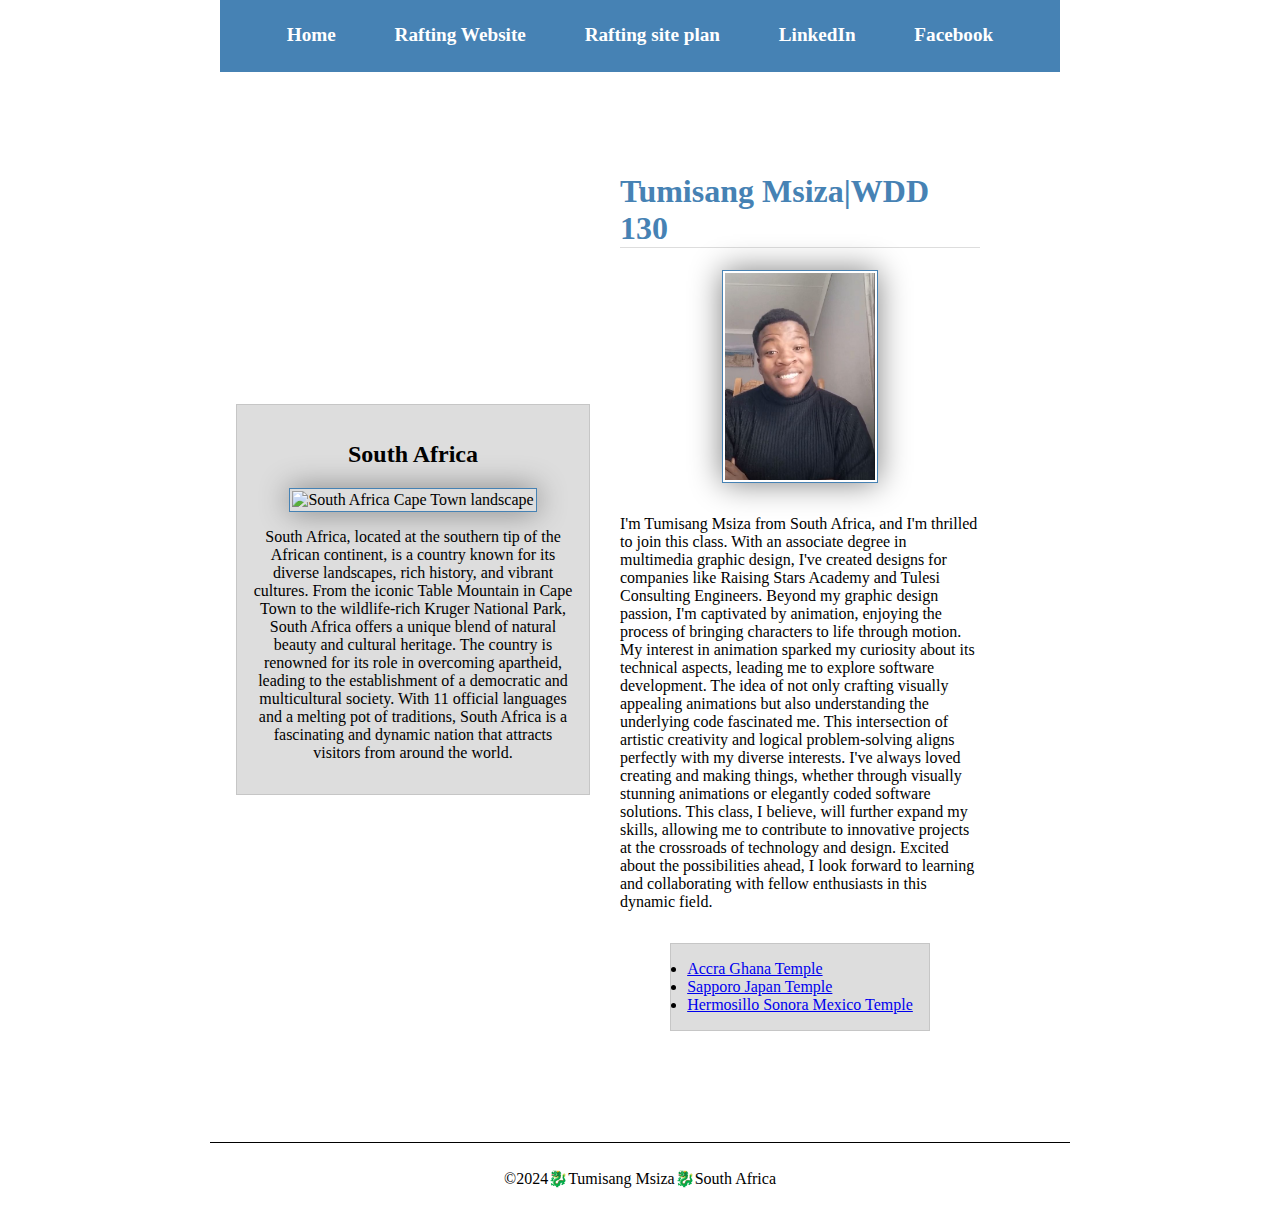
==== commit a017f5a3: "rafting project completed" ====
--- a/index.html
+++ b/index.html
@@ -11,7 +11,7 @@
 <body>
     <header>
         <nav>
-            <a href="www/index.html">Home</a>
+            <a href="index.html">Home</a>
             <a href="wwr/Rafting.html">Rafting Website</a>
             <a href="wwr/site-plan-rafting.html">Rafting site plan</a>
             <a href="https://www.linkedin.com/in/tumisang-msiza-58b950267" target="_blank">LinkedIn</a>
--- a/styles/styles.css
+++ b/styles/styles.css
@@ -1,18 +1,17 @@
-* {
+body {
+  font-size: 16px;
+  font-family: cursive fantasy;
   margin: 0;
   padding: 0;
   box-sizing: border-box;
 }
 
-body {
-  font-size: 16px;
-  font-family: cursive fantasy;
-}
 
 header, .grid, footer {
   max-width: 840px;
   margin: 0 auto;
 }
+
 
 nav {
   background-color: steelblue;
@@ -21,6 +20,7 @@
   justify-content: space-evenly;
   align-items: center;
 }
+
 
 nav a {
   display: block;
@@ -33,14 +33,17 @@
   transition: border-bottom 0.3s ease;
 }
 
+
 nav a:hover {
   border-bottom: 2px solid #fff;
 }
+
 
 h1 {
   color: steelblue;
   border-bottom: 1px solid #ddd;
 }
+
 
 .grid {
   display: grid;
@@ -56,6 +59,7 @@
   align-items: center;
 }
 
+
 aside {
   width: 20rem;
   margin: 1rem;
@@ -69,14 +73,6 @@
   grid-row: 1/2;
 }
 
-aside h2 {
-  position: absolute;
-  top: 10px;
-  left: 10px;
-  color: white;
-  background-color: rgba(0, 0, 0, 0.5);
-  padding: 5px;
-}
 
 main img {
   width: 150px;
@@ -85,7 +81,6 @@
   padding: 2px;
   box-shadow: 0 0 30px gray;
   margin-bottom: 1rem;
-  float: right;
 }
 
 aside img {
@@ -119,1084 +114,3 @@
 .indent {
   padding-left: 2rem;
 }
-
-.profile {
-  float: right;
-  margin: 1rem;
-}
-
-/* General Section Styling */
-section {
-    margin: 20px auto;
-    padding: 20px;
-    max-width: 1200px;
-    background-color: #f9f9f9;
-    border-radius: 5px;
-    box-shadow: 0 2px 5px rgba(0, 0, 0, 0.1);
-}
-
-/* Article Styling */
-article {
-    margin: 20px 0;
-    padding: 15px;
-    border: 1px solid #ddd;
-    border-radius: 5px;
-    box-shadow: 2px 2px 5px rgba(0, 0, 0, 0.1);
-}
-
-/* Image Styling */
-article img {
-    width: 100%;
-    height: auto;
-    margin-bottom: 10px;
-    border-radius: 5px;
-}
-
-/* Table Styling */
-table {
-    width: 100%;
-    border-collapse: collapse;
-    margin: 20px 0;
-}
-
-table, th, td {
-    border: 1px solid #ddd;
-}
-
-th, td {
-    padding: 12px;
-    text-align: left;
-}
-
-th {
-    background-color: #f2f2f2;
-}
-
-tr:nth-child(even) {
-    background-color: #f9f9f9;
-}
-
-/* Footer Link Styling */
-footer a {
-    color: #007BFF;
-    text-decoration: none;
-}
-
-footer a:hover {
-    text-decoration: underline;
-}
-
-/* Active Link Styling */
-nav .active {
-    font-weight: bold;
-    color: #007BFF;
-}
-@import url('https://fonts.googleapis.com/css2?family=Lora:ital@1&family=Satisfy&display=swap');
-
-/*  HOME PAGE */
-
-#content {
-    max-width: 1600px;
-    margin: 0 auto;
-}
-
-nav a {
-    text-align: center;
-    color: #ffdf99;
-    text-decoration:  none;
-    padding: 35px;
-}
-
-#logo_link {
-    padding-top: 5px;
-    justify-self: center;
-    align-self: center;
-}
-
-#hero{
-    display: grid;
-    grid-template-columns: 1fr 3fr 1fr;
-    margin-top: -100px;
-}
-
-#hero-box {
-    grid-column: 1/4;
-    grid-row: 1/3;
-    z-index: -1;
-}
-
-#hero-msg {
-    grid-column: 2/3;
-    grid-row: 1/2;
-    margin-top: 100px;
-}
-
-#hero-msg h4 {
-    color: #d69f29;
-}
-
-#hero-msg h1, #hero-msg h4 {
-    text-align: center;
-}
-
-.logo {
-    width: 80px;
-}
-
-.icon {
-    width: 80px;
-    padding-top: 10px;
-}
-
-#hero-img {
-    width: 100%;
-}
-
-.button-box {
-    text-align: center;
-}
-
-main section {
-    text-align: center;
-}
-
-#background {
-    height: 725px;
-    background-color: #ffdf99;
-    grid-area: 4/1/9/11;
-}
-
-body {
-    background-color: white;
-    font-size: 22px;
-    margin: 0;
-    padding: 0;
-}
-
-h2 {
-    margin: 0;
-}
-
-header {
-    background-color: #05387a;
-    display: grid;
-    grid-template-columns: 150px auto;
-}
-
-nav {
-    display: flex;
-    justify-content: space-around;
-}
-
-.home-grid {
-    display: grid;
-    grid-template-columns: 1fr 1fr 1fr 1fr 1fr 1fr 1fr 1fr 1fr 1fr;
-}
-
-.home-title {
-    color: #d69f29;
-    font-family: "Satisfy", "Helvetica", sans-serif;
-    font-size: 2em;
-    margin-top: 10px;
-}
-
-nav a:hover {
-    background-color: #ffdf99;
-    color: #05387a;
-}
-
-.book, .join {
-    background-color:#05387a;
-    color: #ffdf99;
-    text-decoration: none;
-    font-size: 18px;
-    padding: 15px 30px;
-    margin-top: 50px;
-    border-radius: 5px;
-    font-family: "Lora", "Rock Salt", sans-serif;
-}
-
-.book:hover, .join:hover {
-    background-color: #ffdf99;
-    color: #05387a;
-}
-
-h4 {
-    color: #05387a;
-}
-
-.msg {
-    background-color: #d69f29;
-    line-height: 1.5em;
-    padding: 35px;
-    grid-area: 6/6/7/10;
-    box-shadow: 5px 5px 10px #05387a;
-}
-
-.msg h2 {
-    color: #05387a;
-    font-family: "Lora", "Rock Salt", sans-serif;
-}
-
-.msg p {
-    color: #05387a;
-    font-size: .8em;
-    padding-bottom: 15px;
-}
-
-footer {
-    color: #ffdf99;
-    background-color: #05387a	;
-    padding: 25px 50px;
-    margin-top: 200px;
-    display: flex;
-    justify-content: space-around;
-    align-items: center;
-}
-
-footer a {
-    color: #ffdf99;
-    text-decoration:  none;
-}
-
-footer a:hover {
-    color: #ffdf99;
-}
-
-footer p {
-    font-size: 1.2em;
-}
-
-footer p a:hover {
-    text-decoration: underline;
-}
-
-footer .social img {
-padding-top: 15px;
-}
-
-.rivers-card, .camping-card, .rapids-card {
-    margin: 200px 0;
-}
-
-.card-img {
-    border: 10px solid #d69f29;
-    width: 100%;
-    transition: transform .5s;
-    box-shadow: 5px 5px 10px #05387a;
-}
-
-main section img {
-    box-sizing: border-box;
-}
-
-.mountains {
-    width: 100%;
-    margin-top: 100px;
-    margin-bottom: 200px;
-    grid-area: 5/2/8/7;
-    box-shadow: 5px 5px 10px #05387a;
-}
-
-.rivers-card {
-    grid-area: 2/2/3/4;
-}
-
-.camping-card{
-    grid-area: 2/5/3/7;
-}
-
-.rapids-card {
-    grid-area: 2/8/3/10;
-}
-
-.card-img:hover {
-    opacity: .6;
-    transform: scale(1.1);
-}
-
-/* FAQ PAGE STYLE */
-.faq-title {
-    color: #05387a;
-    font-family: "Satisfy", "Helvetica", sans-serif;
-    font-size: 2em;
-    margin-top: 10px;
-}
-
-#faq-msg {
-    grid-column: 2/3;
-    grid-row: 1/2;
-    margin-top: 100px;
-    font-family: "Satisfy", "Helvetica", sans-serif;
-    font-size: 1.3em;
-}
-
-#faq-msg h4 {
-    color: #05387a;
-}
-
-#faq-msg h1, #faq-msg h4 {
-    text-align: center;
-}
-
-#faq-background {
-    height: 300px;
-    background-color: #ffdf99;
-    grid-area: 4/1/9/11;
-    margin: 40px auto;
-    padding: 25px;
-}
-
-.faq-grid {
-    display: grid;
-    grid-template-columns: 800px 800px;
-    justify-items: center;
-    align-items: center;
-}
-
-.faq-q1 {
-    grid-area: 1/2/2/3;
-}
-
-.q1-msg h3 {
-    margin: auto 50px;
-    font-family: "Satisfy", "Helvetica", sans-serif;
-    font-size: 1.3em;
-    color: #05387a;
-}
-
-.q1-msg p {
-    margin-top: 30px;
-    margin-bottom: 100px;
-    margin-left: 100px;
-    margin-right: 100px;
-    line-height: 40px;
-    color: #008AA5;
-    font-family: "Lora", "Rock Salt", sans-serif;
-}
-
-.q1-img {
-    grid-area: 1/1/2/2;
-    width: 600px;
-    height: 600px;
-    object-fit: contain;
-    margin: 50px auto;
-}
-
-.faq-q2 {
-    grid-area: 2/1/3/2;
-}
-
-.q2-msg h3 {
-    margin: auto 50px;
-    font-family: "Satisfy", "Helvetica", sans-serif;
-    font-size: 1.3em;
-    color: #05387a;
-}
-
-.q2-msg p {
-    margin-top: 30px;
-    margin-bottom: 100px;
-    margin-left: 100px;
-    margin-right: 100px;
-    line-height: 40px;
-    color: #008AA5;
-    font-family: "Lora", "Rock Salt", sans-serif;
-}
-
-.q2-img {
-    grid-area: 2/2/3/3;
-    width: 600px;
-    height: 600px;
-    object-fit: contain;
-    margin: 50px auto;
-}
-
-.faq-q3 {
-    grid-area: 3/2/4/3;
-}
-
-.q3-msg h3 {
-    margin: auto 50px;
-    font-family: "Satisfy", "Helvetica", sans-serif;
-    font-size: 1.3em;
-    color: #05387a;
-}
-
-.q3-msg p {
-    margin-top: 30px;
-    margin-bottom: 100px;
-    margin-left: 100px;
-    margin-right: 100px;
-    line-height: 40px;
-    color: #008AA5;
-    font-family: "Lora", "Rock Salt", sans-serif;
-}
-
-.q3-img {
-    grid-area: 3/1/4/2;
-    width: 600px;
-    height: 600px;
-    object-fit: contain;
-    margin: 50px auto;
-}
-
-.faq-q4 {
-    grid-area: 4/1/5/2;
-}
-
-.q4-msg h3 {
-    margin: auto 50px;
-    font-family: "Satisfy", "Helvetica", sans-serif;
-    font-size: 1.3em;
-    color: #05387a;
-}
-
-.q4-msg p {
-    margin-top: 30px;
-    margin-bottom: 100px;
-    margin-left: 100px;
-    margin-right: 100px;
-    line-height: 40px;
-    color: #008AA5;
-    font-family: "Lora", "Rock Salt", sans-serif;
-}
-
-.q4-img {
-    grid-area: 4/2/5/3;
-    width: 600px;
-    height: 600px;
-    object-fit: contain;
-    margin: 50px auto;
-}
-
-.faq-q5 {
-    grid-area: 5/2/6/3;
-}
-
-.q5-msg h3 {
-    margin: auto 50px;
-    font-family: "Satisfy", "Helvetica", sans-serif;
-    font-size: 1.3em;
-    color: #05387a;
-}
-
-.q5-msg p {
-    margin-top: 30px;
-    margin-bottom: 100px;
-    margin-left: 100px;
-    margin-right: 100px;
-    line-height: 40px;
-    color: #008AA5;
-    font-family: "Lora", "Rock Salt", sans-serif;
-}
-
-.q5-img {
-    grid-area: 5/1/6/2;
-    width: 600px;
-    height: 600px;
-    object-fit: contain;
-    margin: 50px auto;
-}
-
-.faq-q6 {
-    grid-area: 6/1/7/2;
-}
-
-.q6-msg h3 {
-    margin: auto 50px;
-    font-family: "Satisfy", "Helvetica", sans-serif;
-    font-size: 1.3em;
-    color: #05387a;
-}
-
-.q6-msg p {
-    margin-top: 30px;
-    margin-bottom: 100px;
-    margin-left: 100px;
-    margin-right: 100px;
-    line-height: 40px;
-    color: #008AA5;
-    font-family: "Lora", "Rock Salt", sans-serif;
-}
-
-.q6-img {
-    grid-area: 6/2/7/3;
-    width: 600px;
-    height: 600px;
-    object-fit: contain;
-    margin: 50px auto;
-}
-
-.faq-msg {
-    grid-area: 7/1/8/3;
-    margin: 50px auto;
-    padding: 25px;
-    font-family: "Lora", "Rock Salt", sans-serif;
-    background-color: #ffdf99;
-    color: #05387a;
-    box-shadow: 5px 5px 10px #05387a;
-}
-
-.faq-contact {
-    background-color:#05387a;
-    color: #d69f29;
-    text-decoration: none;
-    font-size: 18px;
-    padding: 15px 30px;
-    margin-top: 50px;
-    border-radius: 5px;
-    font-family: "Lora", "Rock Salt", sans-serif;
-}
-
-.faq-contact:hover {
-    background-color: #d69f29;
-    color: #05387a;
-}
-
-@media screen and (max-width: 900px) {
-    #hero, .home-grid {
-        display: block;
-        height: auto;
-    }
-    nav, footer {
-        flex-direction: column;
-    }
-    nav a {
-        display: block;
-        padding: 15px;
-    }
-    #hero {
-        margin-top: 0;
-    }
-    #hero-msg {
-        margin-top: 0;
-    }
-    #hero-msg h4 {
-        display: none;
-    }
-    .home-title {
-        font-size: 25px;
-        color: #6f7364;
-    }
-    .rivers-card, .camping-card, .rapids-card {
-        margin: 50px auto;
-        width: 60%;
-    }
-    #background {
-        display: none;
-    }
-    .mountains, .msg {
-        width: 80%;
-        display: block;
-        margin: 0 auto;
-    }
-    footer {
-        margin-top: 25px;
-    }
-}
-
-@import url('https://fonts.googleapis.com/css2?family=Lora:ital@1&family=Satisfy&display=swap');
-
-/*  HOME PAGE */
-
-#content {
-    max-width: 1600px;
-    margin: 0 auto;
-}
-
-nav a {
-    text-align: center;
-    color: #ffdf99;
-    text-decoration:  none;
-    padding: 35px;
-}
-
-#logo_link {
-    padding-top: 5px;
-    justify-self: center;
-    align-self: center;
-}
-
-#hero{
-    display: grid;
-    grid-template-columns: 1fr 3fr 1fr;
-    margin-top: -100px;
-}
-
-#hero-box {
-    grid-column: 1/4;
-    grid-row: 1/3;
-    z-index: -1;
-}
-
-#hero-msg {
-    grid-column: 2/3;
-    grid-row: 1/2;
-    margin-top: 100px;
-}
-
-#hero-msg h4 {
-    color: #d69f29;
-}
-
-#hero-msg h1, #hero-msg h4 {
-    text-align: center;
-}
-
-.logo {
-    width: 80px;
-}
-
-.icon {
-    width: 80px;
-    padding-top: 10px;
-}
-
-#hero-img {
-    width: 100%;
-}
-
-.button-box {
-    text-align: center;
-}
-
-main section {
-    text-align: center;
-}
-
-#background {
-    height: 725px;
-    background-color: #ffdf99;
-    grid-area: 4/1/9/11;
-}
-
-body {
-    background-color: white;
-    font-size: 22px;
-    margin: 0;
-    padding: 0;
-}
-
-h2 {
-    margin: 0;
-}
-
-header {
-    background-color: #05387a;
-    display: grid;
-    grid-template-columns: 150px auto;
-}
-
-nav {
-    display: flex;
-    justify-content: space-around;
-}
-
-.home-grid {
-    display: grid;
-    grid-template-columns: 1fr 1fr 1fr 1fr 1fr 1fr 1fr 1fr 1fr 1fr;
-}
-
-.home-title {
-    color: #d69f29;
-    font-family: "Satisfy", "Helvetica", sans-serif;
-    font-size: 2em;
-    margin-top: 10px;
-}
-
-nav a:hover {
-    background-color: #ffdf99;
-    color: #05387a;
-}
-
-.book, .join {
-    background-color:#05387a;
-    color: #ffdf99;
-    text-decoration: none;
-    font-size: 18px;
-    padding: 15px 30px;
-    margin-top: 50px;
-    border-radius: 5px;
-    font-family: "Lora", "Rock Salt", sans-serif;
-}
-
-.book:hover, .join:hover {
-    background-color: #ffdf99;
-    color: #05387a;
-}
-
-h4 {
-    color: #05387a;
-}
-
-.msg {
-    background-color: #d69f29;
-    line-height: 1.5em;
-    padding: 35px;
-    grid-area: 6/6/7/10;
-    box-shadow: 5px 5px 10px #05387a;
-}
-
-.msg h2 {
-    color: #05387a;
-    font-family: "Lora", "Rock Salt", sans-serif;
-}
-
-.msg p {
-    color: #05387a;
-    font-size: .8em;
-    padding-bottom: 15px;
-}
-
-footer {
-    color: #ffdf99;
-    background-color: #05387a	;
-    padding: 25px 50px;
-    margin-top: 200px;
-    display: flex;
-    justify-content: space-around;
-    align-items: center;
-}
-
-footer a {
-    color: #ffdf99;
-    text-decoration:  none;
-}
-
-footer a:hover {
-    color: #ffdf99;
-}
-
-footer p {
-    font-size: 1.2em;
-}
-
-footer p a:hover {
-    text-decoration: underline;
-}
-
-footer .social img {
-padding-top: 15px;
-}
-
-.rivers-card, .camping-card, .rapids-card {
-    margin: 200px 0;
-}
-
-.card-img {
-    border: 10px solid #d69f29;
-    width: 100%;
-    transition: transform .5s;
-    box-shadow: 5px 5px 10px #05387a;
-}
-
-main section img {
-    box-sizing: border-box;
-}
-
-.mountains {
-    width: 100%;
-    margin-top: 100px;
-    margin-bottom: 200px;
-    grid-area: 5/2/8/7;
-    box-shadow: 5px 5px 10px #05387a;
-}
-
-.rivers-card {
-    grid-area: 2/2/3/4;
-}
-
-.camping-card{
-    grid-area: 2/5/3/7;
-}
-
-.rapids-card {
-    grid-area: 2/8/3/10;
-}
-
-.card-img:hover {
-    opacity: .6;
-    transform: scale(1.1);
-}
-
-/* FAQ PAGE STYLE */
-.faq-title {
-    color: #05387a;
-    font-family: "Satisfy", "Helvetica", sans-serif;
-    font-size: 2em;
-    margin-top: 10px;
-}
-
-#faq-msg {
-    grid-column: 2/3;
-    grid-row: 1/2;
-    margin-top: 100px;
-    font-family: "Satisfy", "Helvetica", sans-serif;
-    font-size: 1.3em;
-}
-
-#faq-msg h4 {
-    color: #05387a;
-}
-
-#faq-msg h1, #faq-msg h4 {
-    text-align: center;
-}
-
-#faq-background {
-    height: 300px;
-    background-color: #ffdf99;
-    grid-area: 4/1/9/11;
-    margin: 40px auto;
-    padding: 25px;
-}
-
-.faq-grid {
-    display: grid;
-    grid-template-columns: 800px 800px;
-    justify-items: center;
-    align-items: center;
-}
-
-.faq-q1 {
-    grid-area: 1/2/2/3;
-}
-
-.q1-msg h3 {
-    margin: auto 50px;
-    font-family: "Satisfy", "Helvetica", sans-serif;
-    font-size: 1.3em;
-    color: #05387a;
-}
-
-.q1-msg p {
-    margin-top: 30px;
-    margin-bottom: 100px;
-    margin-left: 100px;
-    margin-right: 100px;
-    line-height: 40px;
-    color: #008AA5;
-    font-family: "Lora", "Rock Salt", sans-serif;
-}
-
-.q1-img {
-    grid-area: 1/1/2/2;
-    width: 600px;
-    height: 600px;
-    object-fit: contain;
-    margin: 50px auto;
-}
-
-.faq-q2 {
-    grid-area: 2/1/3/2;
-}
-
-.q2-msg h3 {
-    margin: auto 50px;
-    font-family: "Satisfy", "Helvetica", sans-serif;
-    font-size: 1.3em;
-    color: #05387a;
-}
-
-.q2-msg p {
-    margin-top: 30px;
-    margin-bottom: 100px;
-    margin-left: 100px;
-    margin-right: 100px;
-    line-height: 40px;
-    color: #008AA5;
-    font-family: "Lora", "Rock Salt", sans-serif;
-}
-
-.q2-img {
-    grid-area: 2/2/3/3;
-    width: 600px;
-    height: 600px;
-    object-fit: contain;
-    margin: 50px auto;
-}
-
-.faq-q3 {
-    grid-area: 3/2/4/3;
-}
-
-.q3-msg h3 {
-    margin: auto 50px;
-    font-family: "Satisfy", "Helvetica", sans-serif;
-    font-size: 1.3em;
-    color: #05387a;
-}
-
-.q3-msg p {
-    margin-top: 30px;
-    margin-bottom: 100px;
-    margin-left: 100px;
-    margin-right: 100px;
-    line-height: 40px;
-    color: #008AA5;
-    font-family: "Lora", "Rock Salt", sans-serif;
-}
-
-.q3-img {
-    grid-area: 3/1/4/2;
-    width: 600px;
-    height: 600px;
-    object-fit: contain;
-    margin: 50px auto;
-}
-
-.faq-q4 {
-    grid-area: 4/1/5/2;
-}
-
-.q4-msg h3 {
-    margin: auto 50px;
-    font-family: "Satisfy", "Helvetica", sans-serif;
-    font-size: 1.3em;
-    color: #05387a;
-}
-
-.q4-msg p {
-    margin-top: 30px;
-    margin-bottom: 100px;
-    margin-left: 100px;
-    margin-right: 100px;
-    line-height: 40px;
-    color: #008AA5;
-    font-family: "Lora", "Rock Salt", sans-serif;
-}
-
-.q4-img {
-    grid-area: 4/2/5/3;
-    width: 600px;
-    height: 600px;
-    object-fit: contain;
-    margin: 50px auto;
-}
-
-.faq-q5 {
-    grid-area: 5/2/6/3;
-}
-
-.q5-msg h3 {
-    margin: auto 50px;
-    font-family: "Satisfy", "Helvetica", sans-serif;
-    font-size: 1.3em;
-    color: #05387a;
-}
-
-.q5-msg p {
-    margin-top: 30px;
-    margin-bottom: 100px;
-    margin-left: 100px;
-    margin-right: 100px;
-    line-height: 40px;
-    color: #008AA5;
-    font-family: "Lora", "Rock Salt", sans-serif;
-}
-
-.q5-img {
-    grid-area: 5/1/6/2;
-    width: 600px;
-    height: 600px;
-    object-fit: contain;
-    margin: 50px auto;
-}
-
-.faq-q6 {
-    grid-area: 6/1/7/2;
-}
-
-.q6-msg h3 {
-    margin: auto 50px;
-    font-family: "Satisfy", "Helvetica", sans-serif;
-    font-size: 1.3em;
-    color: #05387a;
-}
-
-.q6-msg p {
-    margin-top: 30px;
-    margin-bottom: 100px;
-    margin-left: 100px;
-    margin-right: 100px;
-    line-height: 40px;
-    color: #008AA5;
-    font-family: "Lora", "Rock Salt", sans-serif;
-}
-
-.q6-img {
-    grid-area: 6/2/7/3;
-    width: 600px;
-    height: 600px;
-    object-fit: contain;
-    margin: 50px auto;
-}
-
-.faq-msg {
-    grid-area: 7/1/8/3;
-    margin: 50px auto;
-    padding: 25px;
-    font-family: "Lora", "Rock Salt", sans-serif;
-    background-color: #ffdf99;
-    color: #05387a;
-    box-shadow: 5px 5px 10px #05387a;
-}
-
-.faq-contact {
-    background-color:#05387a;
-    color: #d69f29;
-    text-decoration: none;
-    font-size: 18px;
-    padding: 15px 30px;
-    margin-top: 50px;
-    border-radius: 5px;
-    font-family: "Lora", "Rock Salt", sans-serif;
-}
-
-.faq-contact:hover {
-    background-color: #d69f29;
-    color: #05387a;
-}
-
-@media screen and (max-width: 900px) {
-    #hero, .home-grid {
-        display: block;
-        height: auto;
-    }
-    nav, footer {
-        flex-direction: column;
-    }
-    nav a {
-        display: block;
-        padding: 15px;
-    }
-    #hero {
-        margin-top: 0;
-    }
-    #hero-msg {
-        margin-top: 0;
-    }
-    #hero-msg h4 {
-        display: none;
-    }
-    .home-title {
-        font-size: 25px;
-        color: #6f7364;
-    }
-    .rivers-card, .camping-card, .rapids-card {
-        margin: 50px auto;
-        width: 60%;
-    }
-    #background {
-        display: none;
-    }
-    .mountains, .msg {
-        width: 80%;
-        display: block;
-        margin: 0 auto;
-    }
-    footer {
-        margin-top: 25px;
-    }
-}